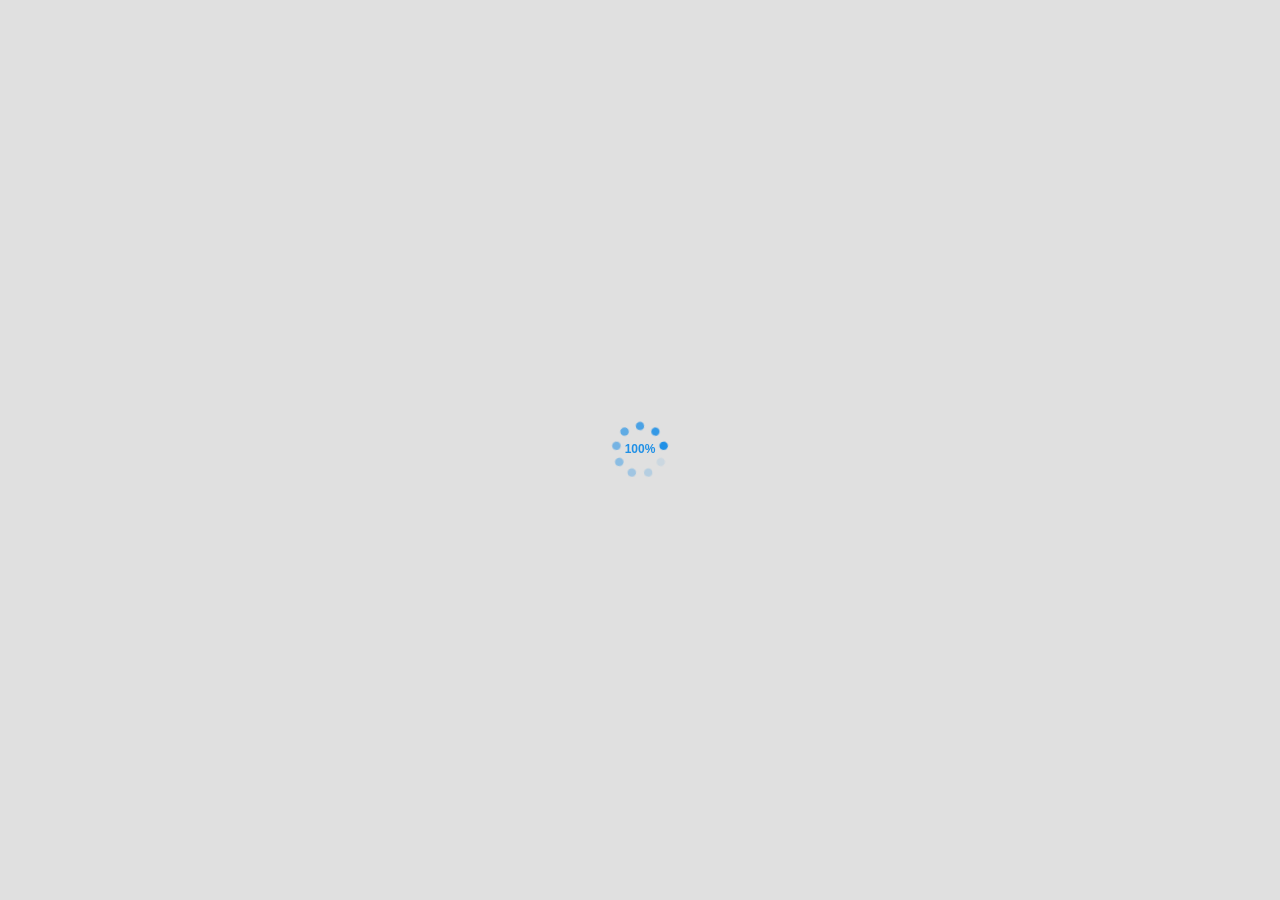
==== index.html @ 6d5743d1 "cambio por index" ====
﻿<!DOCTYPE html>
<html lang="en-US" dir="ltr">
<head>
	<title>Portafolio&nbsp; Julian2</title>
	<meta http-equiv="X-UA-Compatible" content="IE=Edge,chrome=1" />
	<meta http-equiv="Content-Type" content="text/html; charset=utf-8"/>
	<meta name="generator" content="ActivePresenter 9.0.6"/>
	<meta name="author" content="Jul" />
	<meta name="description" content=""/>
	<meta name="copyright" content=" " />
	<meta name="viewport" content="initial-scale=1.0">
	<meta name="apple-mobile-web-app-capable" content="yes">
	<style>
		html {
			height: 100%;
		}
		body {
			height: 100%;
			margin: 0;
			padding: 0;
		}
		.ap-prez-container {
			position: relative;
			height: 100%;
			overflow: hidden;
			outline: none;
		}
	</style>
	<link rel="stylesheet" type="text/css" href="player/rlplayer.css" />
	<script type="text/javascript" src="player/rlplayer.js"></script>
	<script type="text/javascript" src="player/rlplayer.lang.en-US.js"></script>
	
	
	
	
	

</head>
<body>
	<div id="lqMz5QfJ" class="ap-prez-container" lang="en-US" dir="ltr">
		<script type="text/javascript">
			AtomiAP.open("rlprez.js", "lqMz5QfJ", {
				playMode: "Tutorial",
				preloader: {zIndex: 2,diameter: 60,density: 9,range: 1000,speed: 1,color:'#2090E6',shape:'oval'}
			});
		</script>
	</div>
</body>
</html>
---- player/rlplayer.css ----
/*!
 * Copyright (c) Atomi Systems, Inc. All rights reserved.
 * Version: 9.0.6
 * Date: 2023.01.18
 */
.ap-no-select {
	-webkit-touch-callout: none; /* iOS Safari */
	-webkit-user-select: none; /* Safari */
	 -khtml-user-select: none; /* Konqueror HTML */
	   -moz-user-select: none; /* Firefox */
		-ms-user-select: none; /* Internet Explorer/Edge */
			user-select: none; /* Non-prefixed version, currently
								  supported by Chrome and Opera */
	cursor: default;
}

video::-webkit-media-controls { /* hide media controls by default */
	display:none !important;
}

.ap-floating-button {
	display: none;
}

@media only screen and (max-height: 415px) {
	.ap-auto-hide {
		display: none !important;
	}
	.ap-floating-button {
		position: absolute !important;
		width: 25px;
		height: 25px;
		background-color: rgba(233, 233, 233, 0.8);;
		border: 4px solid rgba(40, 44, 52, 0.5);
		border-radius: 50%;
		z-index: 2000;
		display: flex !important;
		align-items: center;
		justify-content: center;
	}

	.ap-floating-button > div {
		width: 17px;
		height: 17px;
		border-radius: 50%;
		background-color: rgba(255, 255, 255, 0.8);
	}
}

.ap-fullscreen {
	position: absolute;
	left: 0 !important;
	top: 0 !important;
	width: 100% !important;
	height: 100% !important;
}
.ap-prez-container *:focus {
	outline: none;
}

.ap-prez-container[data-mode='1'] {
	background-color: rgb(251, 251, 251);
}

.ap-prez-container[data-mode='2'] {
	background-color: rgb(251, 251, 251);
}

.ap-prez-container[data-mode='3'] {
	background-color: rgb(251, 251, 251);
}

.ap-prez-container[data-mode='4'] {
	background-color: rgb(251, 251, 251);
}

/* Styling scrollbar - webkit only */
.ap-prez-container ::-webkit-scrollbar {
	width: 14px; /* Should greater than or equal 14px, otherwise horizontal scrollbar will display incorrectly*/
	height: 14px;
}

.ap-prez-container ::-webkit-scrollbar-track {
    background: #f1f1f1;
}

.ap-prez-container ::-webkit-scrollbar-thumb {
	background: #888;
	border-radius: 7px;
}

.ap-prez-container ::-webkit-scrollbar-thumb:hover {
	background: #555;
}

.ap-content-area {
	position: absolute;
	background-color: rgb(224, 224, 224);
	padding: 20px;
}

.ap-prez-container[data-mode='1'] .ap-content-area{
	background-color: rgb(251, 251, 251);
	padding: 0px;
}

.ap-prez-container[data-mode='2'] .ap-content-area{
	background-color: rgb(251, 251, 251);
	padding: 0px;
}

.ap-prez-container[data-mode='3'] .ap-content-area{
	background-color: rgb(251, 251, 251);
	padding: 0px;
}

.ap-prez-container[data-mode='4'] .ap-content-area{
	background-color: rgb(251, 251, 251);
	padding: 0px;
}

.ap-side-bar {
	position: absolute;
	width: 350px;
	display: flex;
	flex-direction: column;
	background-color: rgb(32, 32, 32);
	font-size: 14px;
	font-family: Tahoma;
	border-radius: 0px;
	overflow-x: hidden;
	overflow-y: auto;
	z-index: 3;
}

.ap-side-bar[collapse='true'] {
	width: 0px !important;
	background-color: rgba(0, 0, 0, 0) !important;
}

.ap-prez-container[data-mode='1'] .ap-side-bar{
	width: 350px;
	color: rgb(0, 0, 0);
	font-family: Arial;
	font-size: 13px;
	background-color: rgb(224, 224, 224);
}

.ap-prez-container[data-mode='2'] .ap-side-bar{
	width: 350px;
	color: rgb(0, 0, 0);
	font-family: Arial;
	font-size: 13px;
	background-color: rgb(224, 224, 224);
}

.ap-prez-container[data-mode='3'] .ap-side-bar{
	width: 350px;
	color: rgb(0, 0, 0);
	font-family: Arial;
	font-size: 13px;
	background-color: rgb(224, 224, 224);
}

.ap-prez-container[data-mode='4'] .ap-side-bar{
	width: 350px;
	color: rgb(0, 0, 0);
	font-family: Arial;
	font-size: 13px;
	background-color: rgb(224, 224, 224);
}

.ap-side-bar-expand {
	position: absolute;
	display: none;
	width: 8px;
	height: 130px;
	top: 50%;
	z-index: 4;
	background-color: rgba(255, 255, 255, 0.6);
	box-shadow: 0px 0px 15px rgba(0, 0, 0, 0.3);
}

.ap-side-bar-expand[sidebar-show='false'] {
	display: none !important;
}

.ap-side-bar-expand[icon-type='right'] {
	border-radius: 0 16px 16px 0 !important;
}

.ap-side-bar-expand[icon-type='left'] {
	border-radius: 16px 0 0 16px !important;
}

.ap-side-bar-expand[data-value='true'][icon-type='left'] {
	transform: translateY(-50%) translateX(-100%);
}

.ap-side-bar-expand[data-value='true'][icon-type='right'] {
	transform: translateY(-50%);
}

.ap-side-bar-expand[data-value='false'][icon-type='right'] {
	left: 0;
	transform: translateY(-50%);
}

.ap-side-bar-expand[data-value='false'][icon-type='left'] {
	right: 0;
	transform: translateY(-50%);
}

.ap-presenter-info {
	display: flex;
	flex-direction: column;
	flex-shrink: 0;
	min-height: 1px; /*IE11*/
	margin-right: 1px;
}

.ap-presenter-info .ap-company-logo {
	display: block;
	width: 100%;
	min-height: 1px; /*IE11*/
}

.ap-presenter-info .ap-company-logo > img {
	display: block;
	margin: auto;
	max-width: 100%;
}

.ap-presenter-info .ap-presenter-image {
	display: block;
	width: 100%;
	min-height: 1px; /*IE11*/
}
.ap-presenter-info .ap-presenter-image > img {
	display: block;
	margin: auto;
	max-width: 100%;
	border-bottom: 1px solid rgb(127, 127, 127);
}
.ap-prez-container[data-mode='1'] .ap-presenter-info .ap-presenter-image > img {
	border-bottom-color: rgb(212, 212, 212);
}
.ap-prez-container[data-mode='2'] .ap-presenter-info .ap-presenter-image {
	border-bottom-color: rgb(212, 212, 212);
}
.ap-prez-container[data-mode='3'] .ap-presenter-info .ap-presenter-image {
	border-bottom-color: rgb(212, 212, 212);
}
.ap-prez-container[data-mode='4'] .ap-presenter-info .ap-presenter-image {
	border-bottom-color: rgb(212, 212, 212);
}

.ap-presenter-info .ap-presenter-video {
	display: block;
	max-width: 100%;
	min-height: 1px; /*IE11*/
	border-bottom: 1px solid rgb(127, 127, 127);
}
.ap-prez-container[data-mode='1'] .ap-presenter-info .ap-presenter-video {
	border-bottom-color: rgb(212, 212, 212);
}
.ap-prez-container[data-mode='2'] .ap-presenter-info .ap-presenter-video {
	border-bottom-color: rgb(212, 212, 212);
}
.ap-prez-container[data-mode='3'] .ap-presenter-info .ap-presenter-video {
	border-bottom-color: rgb(212, 212, 212);
}
.ap-prez-container[data-mode='4'] .ap-presenter-info .ap-presenter-video {
	border-bottom-color: rgb(212, 212, 212);
}
.ap-presenter-info .ap-presenter-video > video {
	display: block;
	margin: auto;
	max-width: 100%;
	max-height: 100%;
}

.ap-presenter-info .ap-presenter-name {
	padding: 10px 5px 5px 5px;
	text-align: center;
	font-weight: bold;
	font-size: 120%;
}

.ap-presenter-info .ap-presenter-desc {
	padding: 5px 5px 10px 5px;
	text-align: center;
	overflow: auto;
}

.ap-stage {
	width: 100%;
	height: 100%;
	position: absolute;
	text-decoration-skip-ink: none; /* Chrome only */
}

.ap-canvas {
	position: absolute;
	-webkit-overflow-scrolling: touch;
}

.ap-prez-state-btn {
	position: absolute;
	left: 50%;
	top: 50%;
	transform: translate(-50%, -50%) scale(0.1, 0.1);
	z-index: 1000;
	width: 128px;
	height: 128px;
	background-color: rgba(127, 127, 127, 0.5);
	transition: all 1.5s;
}

.ap-prez-state-btn[data-animating='false'] {
	opacity: 1;
	transform: translate(-50%, -50%) scale(0.1, 0.1);
}

.ap-prez-state-btn[data-animating='true'] {
	opacity: 0;
	transform: translate(-50%, -50%) scale(1, 1);
}

.ap-prez-state-btn svg {
	position: absolute;
	left: 50%;
	top: 50%;
	transform: translate(-50%, -50%) scale(3, 3);
}

.ap-prez-state-btn svg * {
	fill: rgb(255, 255, 255);
}

.ap-child-expand {
	position: absolute;
	top: 0px;
	left: 0px;
	width: 100%;
	height: 100%;
}
/* drop holder in sequence question */
.ap-ctrl-drop-placeholder {
	-webkit-box-shadow:inset 0px 0px 0px 2px yellow;
	-moz-box-shadow:inset 0px 0px 0px 2px yellow;
	box-shadow:inset 0px 0px 0px 2px yellow;
}

.ap-ctrl-dragsource-hilight,
.ap-ctrl-droptarget-hilight {
	outline: 2px solid yellow;
	outline-offset: 2px;
}
/*------------------------ Popup ------------------------*/
.ap-popup {
	top: 0;
	left: 0;
	z-index: 10;
	text-align: left;
	position: relative;
	border: 10px solid;
	width: 370px;
	padding: 10px;
	background-clip: padding-box;
	box-shadow: 0 4px 8px 0 rgba(0, 0, 0, 0.86), 0 6px 20px 0 rgba(0, 0, 0, 0.9);
}

.ap-prez-container[data-mode='1'] .ap-popup {
	font-family: Arial;
	font-size: 13px;
	color: rgb(0, 0, 0);
	background-color: rgb(224, 224, 224);
	border-color: rgb(179, 179, 179);
}

.ap-prez-container[data-mode='2'] .ap-popup {
	font-family: Arial;
	font-size: 13px;
	color: rgb(0, 0, 0);
	background-color: rgb(224, 224, 224);
	border-color: rgb(179, 179, 179);
}

.ap-prez-container[data-mode='3'] .ap-popup {
	font-family: Arial;
	font-size: 13px;
	color: rgb(0, 0, 0);
	background-color: rgb(224, 224, 224);
	border-color: rgb(179, 179, 179);
}

.ap-prez-container[data-mode='4'] .ap-popup {
	font-family: Arial;
	font-size: 13px;
	color: rgb(0, 0, 0);
	background-color: rgb(224, 224, 224);
	border-color: rgb(179, 179, 179);
}

.ap-popup .ap-popup-footer {
	border-top: 1px solid #DDDDDD;
	padding-top: 5px;
	margin-top: 10px;
	text-align: right;
}

.ap-popup .ap-popup-close {
	position: relative;
	display: inline-block;
	width: 20px;
	height: 20px;
	overflow: hidden;
}

.ap-popup .ap-popup-close::before {
	height: 8px;
	margin-top: -4px;
	transform: rotate(45deg);
	content: '';
	position: absolute;
	height: 3px;
	width: 100%;
	top: 50%;
	left: 0;
	margin-top: -1px;
}

.ap-prez-container[data-mode='1'] .ap-popup .ap-popup-close::before {
	background: rgb(0, 0, 0);
}

.ap-prez-container[data-mode='2'] .ap-popup .ap-popup-close::before {
	background: rgb(0, 0, 0);
}

.ap-prez-container[data-mode='3'] .ap-popup .ap-popup-close::before {
	background: rgb(0, 0, 0);
}

.ap-prez-container[data-mode='4'] .ap-popup .ap-popup-close::before {
	background: rgb(0, 0, 0);
}

.ap-popup .ap-popup-close::after {
	height: 8px;
	margin-top: -4px;
	transform: rotate(-45deg);
	content: '';
	position: absolute;
	height: 3px;
	width: 100%;
	top: 50%;
	left: 0;
	margin-top: -1px;
}

.ap-prez-container[data-mode='1'] .ap-popup .ap-popup-close::after {
	background: rgb(0, 0, 0);
}

.ap-prez-container[data-mode='2'] .ap-popup .ap-popup-close::after {
	background: rgb(0, 0, 0);
}

.ap-prez-container[data-mode='3'] .ap-popup .ap-popup-close::after {
	background: rgb(0, 0, 0);
}

.ap-prez-container[data-mode='4'] .ap-popup .ap-popup-close::after {
	background: rgb(0, 0, 0);
}

.ap-popup-overlay {
	position: absolute;
	top: 0px;
	left: 0px;
	height:100%;
	width:100%;
}

.ap-popup-hide {
	z-index:-10;
}

.ap-popup-overlayBG {
	background-color: #000;
	opacity: 0.5;
	z-index: 9;
}

.ap-popup *:focus {
	outline: #808080 dotted 1px;
}

#UnmuteHint {
	position:absolute;
	top:20px;
	left:0px;
	width:100%;
	height:auto;
	z-index:8;
	pointer-events:none;
	text-align:right;
	background-color:none;
}

#UnmuteHint > span {
	background-color:rgba(255, 255, 255, 0.8);
	padding:15px;
	font-size:16px;
	font-family:Arial;
	border: 1px solid #777777;
	margin:10px;
}

/* attached resources */
.ap-resources-container {
	flex: 1;
	display: flex;
	flex-direction: column;
	margin: 1px;
	font-size: 13px;
	font-family: Tahoma;
	background-color: rgb(32, 32, 32);
	color: rgb(255, 255, 255);
	min-height: 0; /* Edge, FF issue */
}

.ap-prez-container > .ap-resources-container {
	border: 1px solid rgb(127, 127, 127);
	box-shadow: 0px 0px 15px rgba(0, 0, 0, 0.3);
	margin: 15px;
	z-index: 5;
}

.ap-prez-container[data-mode='1'] .ap-resources-container {
	font-size: 13px;
	font-family: Arial;
	background-color: rgb(224, 224, 224);
	color: rgb(0, 0, 0);
	border-color: rgb(179, 179, 179);
}

.ap-prez-container[data-mode='2'] .ap-resources-container {
	font-size: 13px;
	font-family: Arial;
	background-color: rgb(224, 224, 224);
	color: rgb(0, 0, 0);
	border-color: rgb(179, 179, 179);
}

.ap-prez-container[data-mode='3'] .ap-resources-container {
	font-size: 13px;
	font-family: Arial;
	background-color: rgb(224, 224, 224);
	color: rgb(0, 0, 0);
	border-color: rgb(179, 179, 179);
}

.ap-prez-container[data-mode='4'] .ap-resources-container {
	font-size: 13px;
	font-family: Arial;
	background-color: rgb(224, 224, 224);
	color: rgb(0, 0, 0);
	border-color: rgb(179, 179, 179);
}

.ap-resources-container *:focus {
	outline: #808080 dotted 1px;
}

.ap-resources-pane-header {
	flex: none;
	border-bottom: 1px solid rgb(127, 127, 127);
	display: flex;
	flex-direction: row;
	padding: 10px;
}
.ap-prez-container[data-mode='1'] .ap-resources-pane-header {
	border-bottom-color: rgb(212, 212, 212);
}
.ap-prez-container[data-mode='2'] .ap-resources-pane-header {
	border-bottom-color: rgb(212, 212, 212);
}
.ap-prez-container[data-mode='3'] .ap-resources-pane-header {
	border-bottom-color: rgb(212, 212, 212);
}
.ap-prez-container[data-mode='4'] .ap-resources-pane-header {
	border-bottom-color: rgb(212, 212, 212);
}

.ap-resources-pane-content {
	overflow-y: auto;
	height: 100%;
}

.ap-resources-pane-content li {
	margin: 10px 10px 10px 0px;
}

.ap-resources-pane-content li a {
	text-decoration: none;
}

.ap-prez-container[data-mode='1'] .ap-resources-pane-content li a {
	color: rgb(0, 0, 0);
}
.ap-prez-container[data-mode='2'] .ap-resources-pane-content li a {
	color: rgb(0, 0, 0);
}
.ap-prez-container[data-mode='3'] .ap-resources-pane-content li a {
	color: rgb(0, 0, 0);
}
.ap-prez-container[data-mode='4'] .ap-resources-pane-content li a {
	color: rgb(0, 0, 0);
}

.ap-resources-pane-content li a:hover{
	text-decoration: underline;
}

/*------------------------ Table of contents ------------------------*/

.ap-toc-container {
	flex: 1;
	display: flex;
	flex-direction: column;
	margin-right: 1px;
	font-size: 13px;
	font-family: Tahoma;
	background-color: rgb(32, 32, 32);
	color: rgb(255, 255, 255);
	min-height: 0; /* Edge, FF issue */
}

.ap-toc-content-wrapper {
	flex: 1;
	min-height: 200px;
}

.ap-prez-container > .ap-toc-container {
	border: 1px solid rgb(224, 224, 224);
	box-shadow: 0px 0px 15px rgba(0, 0, 0, 0.3);
	margin: 15px;
	z-index: 5;
}

.ap-prez-container[data-mode='1'] .ap-toc-container {
	font-size: 13px;
	font-family: Arial;
	background-color: rgb(230, 230, 230);
	color: rgb(0, 0, 0);
	border-color: rgb(179, 179, 179);
}

.ap-prez-container[data-mode='2'] .ap-toc-container {
	font-size: 13px;
	font-family: Arial;
	background-color: rgb(230, 230, 230);
	color: rgb(0, 0, 0);
	border-color: rgb(179, 179, 179);
}

.ap-prez-container[data-mode='3'] .ap-toc-container {
	font-size: 13px;
	font-family: Arial;
	background-color: rgb(230, 230, 230);
	color: rgb(0, 0, 0);
	border-color: rgb(179, 179, 179);
}

.ap-prez-container[data-mode='4'] .ap-toc-container {
	font-size: 13px;
	font-family: Arial;
	background-color: rgb(230, 230, 230);
	color: rgb(0, 0, 0);
	border-color: rgb(179, 179, 179);
}

.ap-toc-container *:focus {
	outline: #808080 dotted 1px;
}

.ap-toc-header {
	flex: none;
	border-bottom: 1px solid rgb(127, 127, 127);
	display: flex;
	flex-direction: row;
	padding: 10px;
}
.ap-prez-container[data-mode='1'] .ap-toc-header {
	border-bottom-color: rgb(212, 212, 212);
	background-color: rgb(230, 230, 230);
}
.ap-prez-container[data-mode='2'] .ap-toc-header {
	border-bottom-color: rgb(212, 212, 212);
	background-color: rgb(230, 230, 230);
}
.ap-prez-container[data-mode='3'] .ap-toc-header {
	border-bottom-color: rgb(212, 212, 212);
	background-color: rgb(230, 230, 230);
}
.ap-prez-container[data-mode='4'] .ap-toc-header {
	border-bottom-color: rgb(212, 212, 212);
	background-color: rgb(230, 230, 230);
}

.ap-toc-header > .ap-toc-header-text {
	display: inline-block;
	flex: 1;
	font-weight: bold;
	font-size: 120%;
	margin-top: auto;
	margin-bottom: auto;
}

.ap-toc-header > .ap-button {
	display: inline-block;
	margin-top: auto;
	margin-bottom: auto;
	width: 36px;
	height: 28px;
	border: none;
	border-radius: 0px;
}

.ap-toc {
	width: 100%;
	border-spacing: 0px;
}

.ap-toc td {
	padding: 5px;
	border-bottom: 1px solid rgb(127, 127, 127);
}

/* table of contents entries */
.ap-toc-entry {
	height: 40px;
}
.ap-prez-container[data-mode='1'] .ap-toc-entry td {
	border-bottom-color: rgb(212, 212, 212);
}
.ap-prez-container[data-mode='2'] .ap-toc-entry td {
	border-bottom-color: rgb(212, 212, 212);
}
.ap-prez-container[data-mode='3'] .ap-toc-entry td {
	border-bottom-color: rgb(212, 212, 212);
}
.ap-prez-container[data-mode='4'] .ap-toc-entry td {
	border-bottom-color: rgb(212, 212, 212);
}

.ap-prez-container[data-mode='1'] .ap-toc-entry[data-status="incomplete"] {
	background-color: rgb(224, 224, 224);
}

.ap-prez-container[data-mode='2'] .ap-toc-entry[data-status="incomplete"] {
	background-color: rgb(224, 224, 224);
}

.ap-prez-container[data-mode='3'] .ap-toc-entry[data-status="incomplete"] {
	background-color: rgb(224, 224, 224);
}

.ap-prez-container[data-mode='4'] .ap-toc-entry[data-status="incomplete"] {
	background-color: rgb(224, 224, 224);
}

.ap-prez-container[data-mode='1'] .ap-toc-entry:hover[data-status="incomplete"] {
	background-color: rgb(212, 212, 212);
}

.ap-prez-container[data-mode='2'] .ap-toc-entry:hover[data-status="incomplete"] {
	background-color: rgb(212, 212, 212);
}

.ap-prez-container[data-mode='3'] .ap-toc-entry:hover[data-status="incomplete"] {
	background-color: rgb(212, 212, 212);
}

.ap-prez-container[data-mode='4'] .ap-toc-entry:hover[data-status="incomplete"] {
	background-color: rgb(212, 212, 212);
}

.ap-prez-container[data-mode='1'] .ap-toc-entry[data-status="current"] {
	background-color: rgb(127, 191, 255);
}

.ap-prez-container[data-mode='2'] .ap-toc-entry[data-status="current"] {
	background-color: rgb(127, 191, 255);
}

.ap-prez-container[data-mode='3'] .ap-toc-entry[data-status="current"] {
	background-color: rgb(127, 191, 255);
}

.ap-prez-container[data-mode='4'] .ap-toc-entry[data-status="current"] {
	background-color: rgb(127, 191, 255);
}

.ap-prez-container[data-mode='1'] .ap-toc-entry:hover[data-status="current"] {
	background-color: rgb(153, 204, 255);
}

.ap-prez-container[data-mode='2'] .ap-toc-entry:hover[data-status="current"] {
	background-color: rgb(153, 204, 255);
}

.ap-prez-container[data-mode='3'] .ap-toc-entry:hover[data-status="current"] {
	background-color: rgb(153, 204, 255);
}

.ap-prez-container[data-mode='4'] .ap-toc-entry:hover[data-status="current"] {
	background-color: rgb(153, 204, 255);
}

.ap-prez-container[data-mode='1'] .ap-toc-entry[data-status="completed"] {
	background-color: rgb(190, 190, 190);
}

.ap-prez-container[data-mode='2'] .ap-toc-entry[data-status="completed"] {
	background-color: rgb(190, 190, 190);
}

.ap-prez-container[data-mode='3'] .ap-toc-entry[data-status="completed"] {
	background-color: rgb(190, 190, 190);
}

.ap-prez-container[data-mode='4'] .ap-toc-entry[data-status="completed"] {
	background-color: rgb(190, 190, 190);
}

.ap-prez-container[data-mode='1'] .ap-toc-entry:hover[data-status="completed"] {
	background-color: rgb(179, 179, 179);
}

.ap-prez-container[data-mode='2'] .ap-toc-entry:hover[data-status="completed"] {
	background-color: rgb(179, 179, 179);
}

.ap-prez-container[data-mode='3'] .ap-toc-entry:hover[data-status="completed"] {
	background-color: rgb(179, 179, 179);
}

.ap-prez-container[data-mode='4'] .ap-toc-entry:hover[data-status="completed"] {
	background-color: rgb(179, 179, 179);
}

.ap-toc-entry-content {
	width: 100%;
	display: table;
	padding-left: 5px;
}

.ap-toc-entry-icon {
	width: 16px;
	height: 16px;
	display: table-cell;
	vertical-align: middle;
	cursor: pointer;
}

.ap-toc-entry .ap-toc-entry-icon svg {
	display: none;
}

.ap-toc-entry[aria-expanded="false"] .ap-toc-entry-icon svg:nth-child(1) {
	display: block;
}

.ap-toc-entry[aria-expanded="true"] .ap-toc-entry-icon svg:nth-child(2) {
	display: block;
}

.ap-toc-entry-thumbnail {
	margin-right: 5px;
	display: table-cell;
	vertical-align: middle;
	width: 128px;
	height: auto;
}

.ap-toc-entry-content-text {
	width: 100%;
	display: table-cell;
	padding-left: 5px;
	vertical-align: middle;
}

.ap-toc-entry-numbering {
	padding-right: 5px;
	display: table-cell;
}

.ap-toc-entry-content-slide-name {
	padding-left: 3px;
	display: table-cell;
	width: 100%;
}

.ap-toc-entry-status-icon {
	width: 16px;
	height: 16px;
	display: table-cell;
	vertical-align: middle;
}

.ap-toc-entry .ap-toc-entry-status-icon svg {
	display: none;
}

.ap-toc-entry[data-status="current"] .ap-toc-entry-status-icon svg:nth-child(1) {
	display: block;
}

.ap-toc-entry[data-status="completed"] .ap-toc-entry-status-icon svg:nth-child(2) {
	display: block;
}

.ap-prez-container[data-mode='1'] .ap-toc-entry .ap-toc-entry-icon svg *,
.ap-prez-container[data-mode='1'] .ap-toc-entry .ap-toc-entry-status-icon svg * {
	fill: rgb(0, 0, 0) !important;
}

.ap-prez-container[data-mode='2'] .ap-toc-entry .ap-toc-entry-icon svg *,
.ap-prez-container[data-mode='2'] .ap-toc-entry .ap-toc-entry-status-icon svg * {
	fill: rgb(0, 0, 0) !important;
}

.ap-prez-container[data-mode='3'] .ap-toc-entry .ap-toc-entry-icon svg *,
.ap-prez-container[data-mode='3'] .ap-toc-entry .ap-toc-entry-status-icon svg * {
	fill: rgb(0, 0, 0) !important;
}

.ap-prez-container[data-mode='4'] .ap-toc-entry .ap-toc-entry-icon svg *,
.ap-prez-container[data-mode='4'] .ap-toc-entry .ap-toc-entry-status-icon svg * {
	fill: rgb(0, 0, 0) !important;
}

.ap-toc-entry-duration {
	text-align: center;
	vertical-align: middle;
	display: table-cell;
}

/* Button and label */
.ap-button {
	position: relative;
	display: flex;
	margin: auto 1px auto 1px;
	border-style: solid;
	border-width: 1px;
	background-color: none;
	border-color: rgb(127, 127, 127);
	border-radius: 50%;
	height: 36px; /*IE11*/
	align-items: center;
}

.ap-button:focus {
	outline: #808080 dotted 1px;
}

.ap-button[data-has-label='true'] {
	border-radius: 5px;
}

.ap-button-icon {
	min-width: 36px;  /*IE11*/
	width: 36px;
	height: 36px;
	pointer-events: none;
}

.ap-button .ap-button-icon {
	display: inline-block;
	position: relative;
	margin: auto;
}

.ap-button[data-has-icon='false'] .ap-button-icon {
	display: none;
}

.ap-button .ap-button-label {
	display: none;
}

.ap-button[data-has-label='true'] .ap-button-label {
	display: inline-block;
	position: relative;
	margin: auto;
	padding: 0px 10px 0px 0px;
	vertical-align: center; /*IE11*/
	pointer-events: none;
	text-transform: uppercase;
	white-space: nowrap;
}

.ap-prez-container[data-mode='1'] .ap-button {
	background-color: rgb(233, 233, 233);
	border-color: rgb(179, 179, 179);
}

.ap-prez-container[data-mode='2'] .ap-button {
	background-color: rgb(233, 233, 233);
	border-color: rgb(179, 179, 179);
}

.ap-prez-container[data-mode='3'] .ap-button {
	background-color: rgb(233, 233, 233);
	border-color: rgb(179, 179, 179);
}

.ap-prez-container[data-mode='4'] .ap-button {
	background-color: rgb(233, 233, 233);
	border-color: rgb(179, 179, 179);
}

.ap-prez-container[data-mode='1'] .ap-button:hover {
	background-color: rgb(236, 236, 236);
}

.ap-prez-container[data-mode='2'] .ap-button:hover {
	background-color: rgb(236, 236, 236);
}

.ap-prez-container[data-mode='3'] .ap-button:hover {
	background-color: rgb(236, 236, 236);
}

.ap-prez-container[data-mode='4'] .ap-button:hover {
	background-color: rgb(236, 236, 236);
}

.ap-prez-container[data-mode='1'] .ap-button:active {
	background-color: rgb(227, 227, 227);
}

.ap-prez-container[data-mode='2'] .ap-button:active {
	background-color: rgb(227, 227, 227);
}

.ap-prez-container[data-mode='3'] .ap-button:active {
	background-color: rgb(227, 227, 227);
}

.ap-prez-container[data-mode='4'] .ap-button:active {
	background-color: rgb(227, 227, 227);
}

.ap-button svg {
	position: absolute;
	display: block;
	width: 36px;
	height: 28px;
	top: 50%;
	left: 50%;
	transform: translate(-50%, -50%);
	pointer-events: none;
}

.ap-prez-container[data-mode='1'] .ap-button svg * {
	fill: rgb(0, 0, 0) !important;
}

.ap-prez-container[data-mode='2'] .ap-button svg * {
	fill: rgb(0, 0, 0) !important;
}

.ap-prez-container[data-mode='3'] .ap-button svg * {
	fill: rgb(0, 0, 0) !important;
}

.ap-prez-container[data-mode='4'] .ap-button svg * {
	fill: rgb(0, 0, 0) !important;
}

.ap-prez-container[data-mode='1'] .ap-button:hover svg * {
	fill: rgb(25, 25, 25) !important;
}

.ap-prez-container[data-mode='2'] .ap-button:hover svg * {
	fill: rgb(25, 25, 25) !important;
}

.ap-prez-container[data-mode='3'] .ap-button:hover svg * {
	fill: rgb(25, 25, 25) !important;
}

.ap-prez-container[data-mode='4'] .ap-button:hover svg * {
	fill: rgb(25, 25, 25) !important;
}

.ap-prez-container[data-mode='1'] .ap-button:active svg * {
	fill: rgb(0, 0, 0) !important;
}

.ap-prez-container[data-mode='2'] .ap-button:active svg * {
	fill: rgb(0, 0, 0) !important;
}

.ap-prez-container[data-mode='3'] .ap-button:active svg * {
	fill: rgb(0, 0, 0) !important;
}

.ap-prez-container[data-mode='4'] .ap-button:active svg * {
	fill: rgb(0, 0, 0) !important;
}

.ap-prez-container[data-mode='1'] .ap-button .ap-button-label {
	color: rgb(0, 0, 0) !important;
}

.ap-prez-container[data-mode='2'] .ap-button .ap-button-label {
	color: rgb(0, 0, 0) !important;
}

.ap-prez-container[data-mode='3'] .ap-button .ap-button-label {
	color: rgb(0, 0, 0) !important;
}

.ap-prez-container[data-mode='4'] .ap-button .ap-button-label {
	color: rgb(0, 0, 0) !important;
}

.ap-prez-container[data-mode='1'] .ap-button:hover .ap-button-label {
	color: rgb(25, 25, 25) !important;
}

.ap-prez-container[data-mode='2'] .ap-button:hover .ap-button-label {
	color: rgb(25, 25, 25) !important;
}

.ap-prez-container[data-mode='3'] .ap-button:hover .ap-button-label {
	color: rgb(25, 25, 25) !important;
}

.ap-prez-container[data-mode='4'] .ap-button:hover .ap-button-label {
	color: rgb(25, 25, 25) !important;
}

.ap-prez-container[data-mode='1'] .ap-button:active .ap-button-label {
	color: rgb(0, 0, 0) !important;
}

.ap-prez-container[data-mode='2'] .ap-button:active .ap-button-label {
	color: rgb(0, 0, 0) !important;
}

.ap-prez-container[data-mode='3'] .ap-button:active .ap-button-label {
	color: rgb(0, 0, 0) !important;
}

.ap-prez-container[data-mode='4'] .ap-button:active .ap-button-label {
	color: rgb(0, 0, 0) !important;
}

/* Tool-specific css */
.ap-button.ap-tool-play[data-value="false"] svg:nth-child(1){
	display: none;
}

.ap-button.ap-tool-play[data-value="true"] svg:nth-child(2){
	display: none;
}

.ap-button.ap-tool-speed svg {
	display: none;
}

.ap-button.ap-tool-speed[data-value-range="0.5"] svg:nth-child(1){
	display: block;
}

.ap-button.ap-tool-speed[data-value-range="1"] svg:nth-child(2){
	display: block;
}

.ap-button.ap-tool-speed[data-value-range="1.5"] svg:nth-child(3){
	display: block;
}

.ap-button.ap-tool-speed[data-value-range="2"] svg:nth-child(4){
	display: block;
}

.ap-button.ap-tool-sound[data-value="true"] svg:nth-child(1){
	display: none;
}

.ap-button.ap-tool-sound[data-value="false"] svg:nth-child(2){
	display: none;
}

.ap-button.ap-tool-toc[data-value="true"] svg:nth-child(1){
	display: none;
}

.ap-button.ap-tool-toc[data-value="false"] svg:nth-child(2){
	display: none;
}

.ap-button.ap-tool-sidebar[data-value="true"] svg:nth-child(1){
	display: none;
}

.ap-button.ap-tool-sidebar[data-value="false"] svg:nth-child(2){
	display: none;
}

.ap-button.ap-tool-cc[data-value="true"] svg:nth-child(1){
	display: none;
}

.ap-button.ap-tool-cc[data-value="false"] svg:nth-child(2){
	display: none;
}

.ap-button.ap-tool-displaymode svg {
	display: none;
}

.ap-button.ap-tool-displaymode[data-value="0"] svg:nth-child(1){
	display: block;
}

.ap-button.ap-tool-displaymode[data-value="1"] svg:nth-child(2){
	display: block;
}

.ap-button.ap-tool-displaymode[data-value="2"] svg:nth-child(3){
	display: block;
}
/* Label */

.ap-label {
	position: relative;
	display: inline-block;
	min-width: 36px;
	background-color: none;
	margin: auto 1px auto 1px;
	text-align: center;
	padding: 0px 10px 0px 10px;
}

/* Slider */
.ap-slider {
	position: relative;
	display: inline-block;
	overflow: visible;
	min-width: 60px;
	height: 36px;
	background-color: none;
	margin: auto 12px auto 12px;
	flex-shrink: 1;
	-ms-flex-negative: 2;
}

.ap-slider:focus {
	outline: #808080 dotted 1px;
}

.ap-slider-thumb {
	position: absolute;
	display: block;
	top: 50%;
	left: 0px;
	transform: translate(0, -50%);
	cursor: pointer;
	height: 16px;
	width: 16px;
	background-color: rgb(255, 255, 255);
	border: none;
	border-radius: 50%;
}

.ap-prez-container[data-mode='1'] .ap-slider-thumb {
	background-color: rgb(0, 0, 0);
}

.ap-prez-container[data-mode='2'] .ap-slider-thumb {
	background-color: rgb(0, 0, 0);
}

.ap-prez-container[data-mode='3'] .ap-slider-thumb {
	background-color: rgb(0, 0, 0);
}

.ap-prez-container[data-mode='4'] .ap-slider-thumb {
	background-color: rgb(0, 0, 0);
}

.ap-prez-container[data-mode='1'] .ap-slider-thumb:hover {
	background-color: rgb(0, 0, 0);
}

.ap-prez-container[data-mode='2'] .ap-slider-thumb:hover {
	background-color: rgb(0, 0, 0);
}

.ap-prez-container[data-mode='3'] .ap-slider-thumb:hover {
	background-color: rgb(0, 0, 0);
}

.ap-prez-container[data-mode='4'] .ap-slider-thumb:hover {
	background-color: rgb(0, 0, 0);
}

.ap-slider-track {
	position: absolute;
	display: block;
	width: 100%;
	left: 0px;
	top: 50%;
	height: 4px;
	transform: translate(0, -50%);
	background-color: rgb(255, 255, 255);
	border-radius: 2px;
}

.ap-prez-container[data-mode='1'] .ap-slider-track {
	background-color: rgb(0, 0, 0);
}

.ap-prez-container[data-mode='2'] .ap-slider-track {
	background-color: rgb(0, 0, 0);
}

.ap-prez-container[data-mode='3'] .ap-slider-track {
	background-color: rgb(0, 0, 0);
}

.ap-prez-container[data-mode='4'] .ap-slider-track {
	background-color: rgb(0, 0, 0);
}

.ap-slider-track-lower {
	display: block;
	height: 100%;
	top: 0px;
	left: 0px;
	width: 0%;
	background-color: rgb(255, 0, 0);
	border-radius: 2px;
}

.ap-prez-container[data-mode='1'] .ap-slider-track-lower {
	background-color: rgb(0, 128, 255);
}

.ap-prez-container[data-mode='2'] .ap-slider-track-lower {
	background-color: rgb(0, 128, 255);
}

.ap-prez-container[data-mode='3'] .ap-slider-track-lower {
	background-color: rgb(0, 128, 255);
}

.ap-prez-container[data-mode='4'] .ap-slider-track-lower {
	background-color: rgb(0, 128, 255);
}

.ap-slider-marker {
	position: absolute;
	display: block;
	height: 100%;
	top: 0px;
	left: 0px;
	width: 3px;
	background-color: rgb(255, 255, 0);
}

.ap-prez-container[data-mode='1'] .ap-slider-marker {
	background-color: rgb(255, 192, 0);
}

.ap-prez-container[data-mode='2'] .ap-slider-marker {
	background-color: rgb(255, 192, 0);
}

.ap-prez-container[data-mode='3'] .ap-slider-marker {
	background-color: rgb(255, 192, 0);
}

.ap-prez-container[data-mode='4'] .ap-slider-marker {
	background-color: rgb(255, 192, 0);
}

.ap-slider-tooltip {
	display:none;
	position:absolute;
	width: auto;
	height: auto;
	text-align: center;
	padding: 10px;
	border-radius: 5px;
	border: 1px solid rgb(127, 127, 127);
	box-shadow: 0px 0px 15px rgba(0, 0, 0, 0.3);
}

.ap-slider-tooltip img {
	padding: 10px;
	width: 128px;
	height: 72px;
}
/* Toolbars */

.ap-toolbar {
	font-size: 13px;
	font-family: Tahoma;
	color: rgb(255, 255, 255);
	background-color: rgb(32, 32, 32);
	z-index: 3;
	/* IE 11 */
	min-height: 1px;
	align-items: center;
}

.ap-prez-container[data-mode='1'] .ap-toolbar,
.ap-prez-container[data-mode='1'] .ap-slider-tooltip {
	font-size: 13px;
	font-family: Arial;
	color: rgb(0, 0, 0);
	background-color: rgb(224, 224, 224);
	border-color: rgb(179, 179, 179);
}

.ap-prez-container[data-mode='2'] .ap-toolbar,
.ap-prez-container[data-mode='2'] .ap-slider-tooltip {
	font-size: 13px;
	font-family: Arial;
	color: rgb(0, 0, 0);
	background-color: rgb(224, 224, 224);
	border-color: rgb(179, 179, 179);
}

.ap-prez-container[data-mode='3'] .ap-toolbar,
.ap-prez-container[data-mode='3'] .ap-slider-tooltip {
	font-size: 13px;
	font-family: Arial;
	color: rgb(0, 0, 0);
	background-color: rgb(224, 224, 224);
	border-color: rgb(179, 179, 179);
}

.ap-prez-container[data-mode='4'] .ap-toolbar,
.ap-prez-container[data-mode='4'] .ap-slider-tooltip {
	font-size: 13px;
	font-family: Arial;
	color: rgb(0, 0, 0);
	background-color: rgb(224, 224, 224);
	border-color: rgb(179, 179, 179);
}

.ap-toolbar-top {
	position: absolute;
	display: flex;
	justify-content: space-between;
	z-index: 3;
	padding: 10px;
	min-height: 36px; /* No resource button */
	box-shadow: inset 0px -1px 0px 0px rgba(0, 0, 0, 0.05);
}

.ap-toolbar-top > .ap-tool-projectname {
	font-size: 150%;
	margin-left: 15px;
}

.ap-toolbar-bottom {
	position: absolute;
	display: flex;
	justify-content: space-between;
	z-index: 3;
	padding: 10px;
	box-shadow: inset 0px 1px 0px 0px rgba(0, 0, 0, 0.05);
}

/* menu and menu items */
.ap-menu {
	font-family: Tahoma;
	font-size: 13px;
	color: rgb(255, 255, 255);
	background-color: rgb(32, 32, 32);
	border: 1px solid rgb(127, 127, 127);
	border-radius: 3px;
	padding: 2px;
	display: table;
	z-index: 5;
	position: absolute;
	width: max-content;
	box-shadow: 0px 0px 15px rgba(0, 0, 0, 0.3);
}

.ap-prez-container[data-mode='1'] .ap-menu {
	font-family: Arial;
	font-size: 13px;
	color: rgb(0, 0, 0);
	background-color: rgb(224, 224, 224);
	border-color: rgb(179, 179, 179);
}

.ap-prez-container[data-mode='2'] .ap-menu {
	font-family: Arial;
	font-size: 13px;
	color: rgb(0, 0, 0);
	background-color: rgb(224, 224, 224);
	border-color: rgb(179, 179, 179);
}

.ap-prez-container[data-mode='3'] .ap-menu {
	font-family: Arial;
	font-size: 13px;
	color: rgb(0, 0, 0);
	background-color: rgb(224, 224, 224);
	border-color: rgb(179, 179, 179);
}

.ap-prez-container[data-mode='4'] .ap-menu {
	font-family: Arial;
	font-size: 13px;
	color: rgb(0, 0, 0);
	background-color: rgb(224, 224, 224);
	border-color: rgb(179, 179, 179);
}

.ap-menu-item {
	display: table-row;
	cursor: pointer;
	line-height: 2.5;
	white-space: nowrap;
	height: 36px;
	background-color: none;
}

.ap-menu-item:focus {
	outline: #808080 dotted 1px;
}

.ap-prez-container[data-mode='1'] .ap-menu-item:hover {
	background-color:rgb(227, 227, 227);
}

.ap-prez-container[data-mode='2'] .ap-menu-item:hover {
	background-color:rgb(227, 227, 227);
}

.ap-prez-container[data-mode='3'] .ap-menu-item:hover {
	background-color:rgb(227, 227, 227);
}

.ap-prez-container[data-mode='4'] .ap-menu-item:hover {
	background-color:rgb(227, 227, 227);
}

.ap-menu-item-icon {
	display: table-cell;
	vertical-align: middle;
	width: 16px;
	height: 16px;
	padding: 5px;
}

.ap-menu-item-icon svg {
	display: none;
}

.ap-prez-container[data-mode='1'] .ap-menu-item-icon svg * {
	fill: rgb(0, 0, 0);
}

.ap-prez-container[data-mode='2'] .ap-menu-item-icon svg * {
	fill: rgb(0, 0, 0);
}

.ap-prez-container[data-mode='3'] .ap-menu-item-icon svg * {
	fill: rgb(0, 0, 0);
}

.ap-prez-container[data-mode='4'] .ap-menu-item-icon svg * {
	fill: rgb(0, 0, 0);
}

.ap-menu-item-label {
	display: table-cell;
	vertical-align: middle;
	padding: 0 5px;
	min-width: 20px;
}

.ap-menu-item[role="menuitemradio"][aria-checked="true"] .ap-menu-item-icon svg {
	display: block;
}

.ap-menu-item[role="menuitemcheckbox"] .ap-menu-item-toggle-container {
	display: table-cell;
	vertical-align: middle;
	margin: 10px;
}

.ap-menu-item[role="menuitemcheckbox"] .ap-menu-item-toggle {
	display: block;
	position: relative;
	width: 36px;
	height: 14px;
	margin: auto;
}

.ap-menu-item[role="menuitemcheckbox"] .ap-menu-item-toggle-bar {
	display: block;
	position: absolute;
	top: 0px;
	left: 0px;
	width: 100%;
	height: 100%;
	border-radius: 8px;
	transition: all .08s cubic-bezier(0.4,0.0,1,1);
}

.ap-menu-item[role="menuitemcheckbox"] .ap-menu-item-toggle-button {
	display: block;
	position: absolute;
	top: 50%;
	transform: translate(0, -50%);
	width: 20px;
	height: 20px;
	border-radius: 50%;
	box-shadow: 0 1px 5px 0 rgba(0,0,0,0.6);
	transition: all .08s cubic-bezier(0.4,0.0,1,1);
}

.ap-menu-item[role="menuitemcheckbox"][aria-checked="false"] .ap-menu-item-toggle-bar {
	background-color: rgb(188, 188, 188);
}

.ap-menu-item[role="menuitemcheckbox"][aria-checked="true"] .ap-menu-item-toggle-bar {
	background-color: rgb(255, 0, 0);
}

.ap-menu-item[role="menuitemcheckbox"][aria-checked="false"] .ap-menu-item-toggle-button {
	left: 0px;
	background-color: rgb(96, 96, 96);
}

.ap-menu-item[role="menuitemcheckbox"][aria-checked="true"] .ap-menu-item-toggle-button {
	right: 0px;
	background-color: rgb(255, 255, 255);
}

/* Same as Slider track's colors */
.ap-prez-container[data-mode='1'] .ap-menu-item[role="menuitemcheckbox"][aria-checked="false"] .ap-menu-item-toggle-bar {
	background-color: rgb(0, 0, 0);
}

.ap-prez-container[data-mode='2'] .ap-menu-item[role="menuitemcheckbox"][aria-checked="false"] .ap-menu-item-toggle-bar {
	background-color: rgb(0, 0, 0);
}

.ap-prez-container[data-mode='3'] .ap-menu-item[role="menuitemcheckbox"][aria-checked="false"] .ap-menu-item-toggle-bar {
	background-color: rgb(0, 0, 0);
}

.ap-prez-container[data-mode='4'] .ap-menu-item[role="menuitemcheckbox"][aria-checked="false"] .ap-menu-item-toggle-bar {
	background-color: rgb(0, 0, 0);
}

.ap-prez-container[data-mode='1'] .ap-menu-item[role="menuitemcheckbox"][aria-checked="true"] .ap-menu-item-toggle-bar {
	background-color: rgb(0, 128, 255);
}

.ap-prez-container[data-mode='2'] .ap-menu-item[role="menuitemcheckbox"][aria-checked="true"] .ap-menu-item-toggle-bar {
	background-color: rgb(0, 128, 255);
}

.ap-prez-container[data-mode='3'] .ap-menu-item[role="menuitemcheckbox"][aria-checked="true"] .ap-menu-item-toggle-bar {
	background-color: rgb(0, 128, 255);
}

.ap-prez-container[data-mode='4'] .ap-menu-item[role="menuitemcheckbox"][aria-checked="false"] .ap-menu-item-toggle-bar {
	background-color: rgb(0, 128, 255);
}

.ap-prez-container[data-mode='1'] .ap-menu-item[role="menuitemcheckbox"] .ap-menu-item-toggle-button {
	background-color: rgb(0, 0, 0);
}

.ap-prez-container[data-mode='1'] .ap-menu-item[role="menuitemcheckbox"] .ap-menu-item-toggle-button:hover {
	background-color: rgb(0, 0, 0);
}

.ap-prez-container[data-mode='2'] .ap-menu-item[role="menuitemcheckbox"] .ap-menu-item-toggle-button {
	background-color: rgb(0, 0, 0);
}

.ap-prez-container[data-mode='2'] .ap-menu-item[role="menuitemcheckbox"] .ap-menu-item-toggle-button:hover {
	background-color: rgb(0, 0, 0);
}

.ap-prez-container[data-mode='3'] .ap-menu-item[role="menuitemcheckbox"] .ap-menu-item-toggle-button {
	background-color: rgb(0, 0, 0);
}

.ap-prez-container[data-mode='3'] .ap-menu-item[role="menuitemcheckbox"] .ap-menu-item-toggle-button:hover {
	background-color: rgb(0, 0, 0);
}

.ap-prez-container[data-mode='4'] .ap-menu-item[role="menuitemcheckbox"] .ap-menu-item-toggle-button {
	background-color: rgb(0, 0, 0);
}

.ap-prez-container[data-mode='4'] .ap-menu-item[role="menuitemcheckbox"] .ap-menu-item-toggle-button:hover {
	background-color: rgb(0, 0, 0);
}

.ap-menu-item[aria-haspopup="true"] .ap-menu-item-icon svg {
	display: block;
}

.ap-menu-item.ap-tool-menu-back {
	border-bottom: 1px solid rgb(127, 127, 127);
}

.ap-menu-item.ap-tool-menu-back .ap-menu-item-icon svg {
	display: block;
}

/* Media control */
.ap-media-toolbar[media-type='video'] {
	position: absolute;
	width: 100%;
	height: 100%;
	text-shadow: 0 0 2px rgba(0,0,0,0.1);
	transform: translateZ(0); /* fix bug: toolbar is under video on Chrome */
}

.ap-media-toolbar[media-type='audio'] {
	position: absolute;
	display: flex;
	flex-direction: row;
	width: 100%;
	bottom: 0;
	border-radius: 5px;
}

.ap-prez-container[data-mode='1'] .ap-media-toolbar[media-type='audio'] {
	background-color: rgb(233, 233, 233);
}

.ap-prez-container[data-mode='2'] .ap-media-toolbar[media-type='audio'] {
	background-color: rgb(233, 233, 233);
}

.ap-prez-container[data-mode='3'] .ap-media-toolbar[media-type='audio'] {
	background-color: rgb(233, 233, 233);
}

.ap-prez-container[data-mode='4'] .ap-media-toolbar[media-type='audio'] {
	background-color: rgb(233, 233, 233);
}

.ap-media-toolbar-bottom {
	position: absolute;
	width: 100%;
	height: 50px;
	bottom: 0;
	background-image: linear-gradient(rgba(66, 66, 66, 0), rgba(66, 66, 66, 0.8));
}

.ap-prez-container[data-mode='1'] .ap-media-toolbar svg *{
	fill: rgb(0, 0, 0);
}

.ap-prez-container[data-mode='2'] .ap-media-toolbar svg *{
	fill: rgb(0, 0, 0);
}

.ap-prez-container[data-mode='3'] .ap-media-toolbar svg *{
	fill: rgb(0, 0, 0);
}

.ap-prez-container[data-mode='4'] .ap-media-toolbar svg *{
	fill: rgb(0, 0, 0);
}

.ap-media-toolbar[media-type='video'] .ap-media-toolbar-bottom svg {
	stroke: #000;
	stroke-opacity: .15;
	stroke-width: 1px;
}

.ap-media-toolbar[media-type='video'] .ap-media-play {
	position: absolute;
	left: 0;
	right: 0;
	top: 0;
	bottom: 0;
	margin: auto;
	width: 80px;
	height: 80px;
	opacity: 0.8;
	border-radius: 50%;
}

.ap-media-toolbar[media-type='audio'] .ap-media-play {
	position: relative;
	margin: auto;
	height: 30px;
}

.ap-prez-container[data-mode='1'] .ap-media-toolbar[media-type='video'] .ap-media-play {
	background-color: rgb(233, 233, 233);
}

.ap-prez-container[data-mode='2'] .ap-media-toolbar[media-type='video'] .ap-media-play {
	background-color: rgb(233, 233, 233);
}

.ap-prez-container[data-mode='3'] .ap-media-toolbar[media-type='video'] .ap-media-play {
	background-color: rgb(233, 233, 233);
}

.ap-prez-container[data-mode='4'] .ap-media-toolbar[media-type='video'] .ap-media-play {
	background-color: rgb(233, 233, 233);
}

.ap-prez-container[data-mode='1'] .ap-media-toolbar[media-type='video'] .ap-media-play:hover {
	background-color: rgb(236, 236, 236);
}

.ap-prez-container[data-mode='2'] .ap-media-toolbar[media-type='video'] .ap-media-play:hover {
	background-color: rgb(236, 236, 236);
}

.ap-prez-container[data-mode='3'] .ap-media-toolbar[media-type='video'] .ap-media-play:hover {
	background-color: rgb(236, 236, 236);
}

.ap-prez-container[data-mode='4'] .ap-media-toolbar[media-type='video'] .ap-media-play:hover {
	background-color: rgb(236, 236, 236);
}

.ap-media-toolbar[media-type='video'] .ap-media-play-icon {
	position: absolute;
	left: 22px;
	top: 26px;
}

.ap-media-play[data-value="false"] svg:nth-child(1) {
	display: none;
}

.ap-media-play[data-value="true"] svg:nth-child(2) {
	display: none;
}

.ap-media-tool-container {
	position: absolute;
	height: 30px;
	width: 100%;
}

.ap-media-tool-left {
	position: absolute;
	left: 0;
	width: 50%;
	height: 100%;
	padding-left: 15px;
}

.ap-media-time-label {
	line-height: 30px;
	font-size: 13px;
	font-family: Tahoma;
}

.ap-media-toolbar[media-type='video'] .ap-media-time-label {
	text-shadow: 0 0 2px rgb(0 0 0 / 50%);
}

.ap-media-toolbar[media-type='audio'] .ap-media-time-label {
	margin: auto 12px auto auto;
	white-space: nowrap;
}

.ap-prez-container[data-mode='1'] .ap-media-time-label {
	color: rgb(0, 0, 0);
}

.ap-prez-container[data-mode='2'] .ap-media-time-label {
	color: rgb(0, 0, 0);
}

.ap-prez-container[data-mode='3'] .ap-media-time-label {
	color: rgb(0, 0, 0);
}

.ap-prez-container[data-mode='4'] .ap-media-time-label {
	color: rgb(0, 0, 0);
}

.ap-media-tool-right {
	position: absolute;
	display: flex;
	justify-content: flex-end;
	right: 0;
	width: 50%;
	height: 100%;
	padding-right: 6px;
	float: right;
}

.ap-media-toolbar[media-type='audio'] .ap-media-mute {
	position: relative;
	margin: auto;
	height: 30px;
}

.ap-media-mute[data-value="false"] svg:nth-child(1) {
	display: none;
}

.ap-media-mute[data-value="true"] svg:nth-child(2) {
	display: none;
}

.ap-media-cc-btn[data-value="false"] svg:nth-child(1) {
	display: none;
}

.ap-media-cc-btn[data-value="true"] svg:nth-child(2) {
	display: none;
}

.ap-media-fullscreen[data-value="true"] svg:nth-child(1) {
	display: none;
}

.ap-media-fullscreen[data-value="false"] svg:nth-child(2) {
	display: none;
}

.ap-media-fullscreen[aria-disabled="true"] svg * {
	fill: #808080 !important;
}

.ap-media-toolbar[media-type='video'] .ap-media-progressbar {
	position: absolute;
	height: 20px;
	bottom: 4px;
	left: 15px;
	right: 15px;
}

.ap-media-toolbar[media-type='audio'] .ap-media-progressbar {
	position: relative;
	width: 100%;
	height: 100%;
	margin: auto;
	flex-shrink: 1;
	-ms-flex-negative: 2;
}

.ap-media-progress-background {
	position: absolute;
	top: 8px;
	width: 100%;
	height: 4px;
}

.ap-media-toolbar[media-type='audio'] .ap-media-progress-background {
	top: 4px;
}

.ap-prez-container[data-mode='1'] .ap-media-progress-background {
	background-color: rgb(0, 0, 0);
}

.ap-prez-container[data-mode='2'] .ap-media-progress-background {
	background-color: rgb(0, 0, 0);
}

.ap-prez-container[data-mode='3'] .ap-media-progress-background {
	background-color: rgb(0, 0, 0);
}

.ap-prez-container[data-mode='4'] .ap-media-progress-background {
	background-color: rgb(0, 0, 0);
}

.ap-media-play-progress {
	position: absolute;
	top: 8px;
	width: 100%;
	height: 4px;
	transform-origin: 0 0;
}

.ap-media-toolbar[media-type='audio'] .ap-media-play-progress {
	top: 4px;
}

.ap-prez-container[data-mode='1'] .ap-media-play-progress {
	background-color: rgb(0, 128, 255);
}

.ap-prez-container[data-mode='2'] .ap-media-play-progress {
	background-color: rgb(0, 128, 255);
}

.ap-prez-container[data-mode='3'] .ap-media-play-progress {
	background-color: rgb(0, 128, 255);
}

.ap-prez-container[data-mode='4'] .ap-media-play-progress {
	background-color: rgb(0, 128, 255);
}

.ap-media-progress-grabber {
	position: absolute;
	left: -6px;
	width: 12px;
	height: 12px;
	border-radius: 50%;
}

.ap-media-toolbar[media-type='video'] .ap-media-progress-grabber {
	top: 4px;
}

.ap-prez-container[data-mode='1'] .ap-media-progress-grabber {
	background-color: rgb(0, 0, 0);
}

.ap-prez-container[data-mode='2'] .ap-media-progress-grabber {
	background-color: rgb(0, 0, 0);
}

.ap-prez-container[data-mode='3'] .ap-media-progress-grabber {
	background-color: rgb(0, 0, 0);
}

.ap-prez-container[data-mode='4'] .ap-media-progress-grabber {
	background-color: rgb(0, 0, 0);
}

.ap-prez-container[data-mode='1'] .ap-media-progress-grabber:hover {
	background-color: rgb(0, 0, 0);
}

.ap-prez-container[data-mode='2'] .ap-media-progress-grabber:hover {
	background-color: rgb(0, 0, 0);
}

.ap-prez-container[data-mode='3'] .ap-media-progress-grabber:hover {
	background-color: rgb(0, 0, 0);
}

.ap-prez-container[data-mode='4'] .ap-media-progress-grabber:hover {
	background-color: rgb(0, 0, 0);
}

/* Video: If toolbar size is less than 200px */
.ap-media-toolbar[media-type='video'][size='200'] .ap-media-play {
	transform: scale(0.4);
}

.ap-media-toolbar[media-type='video'][size='200'] .ap-media-toolbar-bottom {
	height: 35px;
	bottom: 0;
}

.ap-media-toolbar[media-type='video'][size='200'] .ap-media-tool-left {
	display: none;
}

.ap-media-toolbar[media-type='video'][size='200'] .ap-media-tool-right {
	width: 100%;
	padding-right: 0px;
}

.ap-media-toolbar[media-type='video'][size='200'] .ap-media-fullscreen {
	position: absolute;
	transform: scale(0.8);
	right: -6px;
	bottom: 1px;
}

.ap-media-toolbar[media-type='video'][size='200'] .ap-media-mute {
	position: absolute;
	transform: scale(0.8);
	left: -6px;
	bottom: 1px;
}

.ap-media-toolbar[media-type='video'][size='200'] .ap-media-progressbar {
	bottom: 0px;
	left: 5px;
	right: 5px;
}

.ap-media-toolbar[media-type='video'][size='200'] .ap-media-cc-btn {
	position: absolute;
	transform: scale(0.8);
	right: 20px;
	bottom: 1px;
}

/* Audio: If toolbar size is less than 200px */
.ap-media-toolbar[media-type='audio'][size='200'] .ap-media-time-label {
	display: none;
}

/* media closed caption */
.ap-media-cc-container {
	position: absolute;
	width: 100%;
	height: 100%;
	display: flex;
	align-items: center;
	justify-content: center;
	text-align: center;
}

.ap-media-cc[toolbar-show='true'] {
	bottom: 48px;
}

.ap-media-cc {
	display: inline-block;
	position: absolute;
	bottom: 10px;
}

.ap-media-cc-menu {
	position: absolute;
	display: none;
	background-color: rgba(255, 255, 255, 0.9);
	right: 15px;
	bottom: 55px;
	padding: 3px;
	border-radius: 1px;
	border: 1px solid rgb(236 236 236);
}

.ap-media-toolbar[media-type='video'][size='200'] .ap-media-cc-menu {
	transform: scale(0.8);
	right: -10px;
	bottom: 30px;
}

.ap-media-menu-item {
	text-align: center;
	padding: 10px;
	border-radius: 1px;
	cursor: pointer;
}

.ap-prez-container[data-mode='1'] .ap-media-menu-item {
	font-family: Arial;
	font-size: 13px;
}
.ap-prez-container[data-mode='2'] .ap-media-menu-item {
	font-family: Arial;
	font-size: 13px;
}
.ap-prez-container[data-mode='3'] .ap-media-menu-item {
	font-family: Arial;
	font-size: 13px;
}
.ap-prez-container[data-mode='4'] .ap-media-menu-item {
	font-family: Arial;
	font-size: 13px;
}

.ap-media-menu-item:hover {
	color: rgba(255, 255, 255);
	background-color: rgba(0, 0, 0, 0.25);
}

.ap-media-menu-item:focus {
	color: rgba(255, 255, 255);
	background-color: rgba(0, 0, 0, 0.25);
}

.ap-media-menu-item[aria-checked='true'] {
	color: rgba(255, 255, 255);
	background-color: rgb(0, 0, 0, 0.46);
}

.ap-media-btn:not([aria-disabled='true']):hover {
	background-color: rgba(0, 0, 0, 0.25);
}
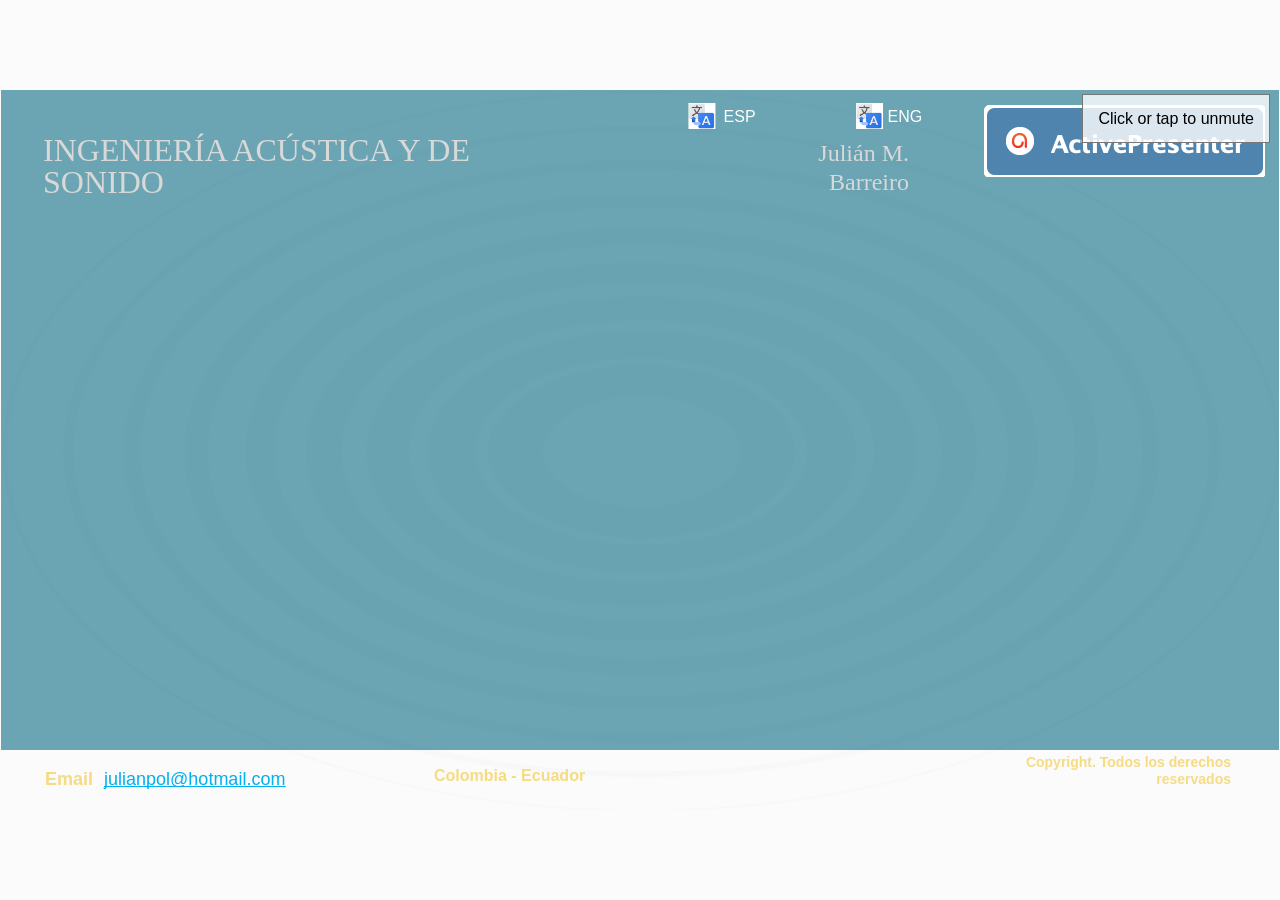
==== commit e461ca25: "resubida con intro" ====
--- a/index.html
+++ b/index.html
@@ -1,7 +1,7 @@
 ﻿<!DOCTYPE html>
 <html lang="en-US" dir="ltr">
 <head>
-	<title>Portafolio&nbsp; Julian2</title>
+	<title>Untitled1</title>
 	<meta http-equiv="X-UA-Compatible" content="IE=Edge,chrome=1" />
 	<meta http-equiv="Content-Type" content="text/html; charset=utf-8"/>
 	<meta name="generator" content="ActivePresenter 9.0.6"/>
--- a/player/rlplayer.css
+++ b/player/rlplayer.css
@@ -141,7 +141,7 @@
 .ap-prez-container[data-mode='1'] .ap-side-bar{
 	width: 350px;
 	color: rgb(0, 0, 0);
-	font-family: Arial;
+	font-family: Tahoma;
 	font-size: 13px;
 	background-color: rgb(224, 224, 224);
 }
@@ -149,7 +149,7 @@
 .ap-prez-container[data-mode='2'] .ap-side-bar{
 	width: 350px;
 	color: rgb(0, 0, 0);
-	font-family: Arial;
+	font-family: Tahoma;
 	font-size: 13px;
 	background-color: rgb(224, 224, 224);
 }
@@ -157,7 +157,7 @@
 .ap-prez-container[data-mode='3'] .ap-side-bar{
 	width: 350px;
 	color: rgb(0, 0, 0);
-	font-family: Arial;
+	font-family: Tahoma;
 	font-size: 13px;
 	background-color: rgb(224, 224, 224);
 }
@@ -165,7 +165,7 @@
 .ap-prez-container[data-mode='4'] .ap-side-bar{
 	width: 350px;
 	color: rgb(0, 0, 0);
-	font-family: Arial;
+	font-family: Tahoma;
 	font-size: 13px;
 	background-color: rgb(224, 224, 224);
 }
@@ -372,7 +372,7 @@
 }
 
 .ap-prez-container[data-mode='1'] .ap-popup {
-	font-family: Arial;
+	font-family: Tahoma;
 	font-size: 13px;
 	color: rgb(0, 0, 0);
 	background-color: rgb(224, 224, 224);
@@ -380,7 +380,7 @@
 }
 
 .ap-prez-container[data-mode='2'] .ap-popup {
-	font-family: Arial;
+	font-family: Tahoma;
 	font-size: 13px;
 	color: rgb(0, 0, 0);
 	background-color: rgb(224, 224, 224);
@@ -388,7 +388,7 @@
 }
 
 .ap-prez-container[data-mode='3'] .ap-popup {
-	font-family: Arial;
+	font-family: Tahoma;
 	font-size: 13px;
 	color: rgb(0, 0, 0);
 	background-color: rgb(224, 224, 224);
@@ -396,7 +396,7 @@
 }
 
 .ap-prez-container[data-mode='4'] .ap-popup {
-	font-family: Arial;
+	font-family: Tahoma;
 	font-size: 13px;
 	color: rgb(0, 0, 0);
 	background-color: rgb(224, 224, 224);
@@ -541,7 +541,7 @@
 
 .ap-prez-container[data-mode='1'] .ap-resources-container {
 	font-size: 13px;
-	font-family: Arial;
+	font-family: Tahoma;
 	background-color: rgb(224, 224, 224);
 	color: rgb(0, 0, 0);
 	border-color: rgb(179, 179, 179);
@@ -549,7 +549,7 @@
 
 .ap-prez-container[data-mode='2'] .ap-resources-container {
 	font-size: 13px;
-	font-family: Arial;
+	font-family: Tahoma;
 	background-color: rgb(224, 224, 224);
 	color: rgb(0, 0, 0);
 	border-color: rgb(179, 179, 179);
@@ -557,7 +557,7 @@
 
 .ap-prez-container[data-mode='3'] .ap-resources-container {
 	font-size: 13px;
-	font-family: Arial;
+	font-family: Tahoma;
 	background-color: rgb(224, 224, 224);
 	color: rgb(0, 0, 0);
 	border-color: rgb(179, 179, 179);
@@ -565,7 +565,7 @@
 
 .ap-prez-container[data-mode='4'] .ap-resources-container {
 	font-size: 13px;
-	font-family: Arial;
+	font-family: Tahoma;
 	background-color: rgb(224, 224, 224);
 	color: rgb(0, 0, 0);
 	border-color: rgb(179, 179, 179);
@@ -653,7 +653,7 @@
 
 .ap-prez-container[data-mode='1'] .ap-toc-container {
 	font-size: 13px;
-	font-family: Arial;
+	font-family: Tahoma;
 	background-color: rgb(230, 230, 230);
 	color: rgb(0, 0, 0);
 	border-color: rgb(179, 179, 179);
@@ -661,7 +661,7 @@
 
 .ap-prez-container[data-mode='2'] .ap-toc-container {
 	font-size: 13px;
-	font-family: Arial;
+	font-family: Tahoma;
 	background-color: rgb(230, 230, 230);
 	color: rgb(0, 0, 0);
 	border-color: rgb(179, 179, 179);
@@ -669,7 +669,7 @@
 
 .ap-prez-container[data-mode='3'] .ap-toc-container {
 	font-size: 13px;
-	font-family: Arial;
+	font-family: Tahoma;
 	background-color: rgb(230, 230, 230);
 	color: rgb(0, 0, 0);
 	border-color: rgb(179, 179, 179);
@@ -677,7 +677,7 @@
 
 .ap-prez-container[data-mode='4'] .ap-toc-container {
 	font-size: 13px;
-	font-family: Arial;
+	font-family: Tahoma;
 	background-color: rgb(230, 230, 230);
 	color: rgb(0, 0, 0);
 	border-color: rgb(179, 179, 179);
@@ -1427,7 +1427,7 @@
 .ap-prez-container[data-mode='1'] .ap-toolbar,
 .ap-prez-container[data-mode='1'] .ap-slider-tooltip {
 	font-size: 13px;
-	font-family: Arial;
+	font-family: Tahoma;
 	color: rgb(0, 0, 0);
 	background-color: rgb(224, 224, 224);
 	border-color: rgb(179, 179, 179);
@@ -1436,7 +1436,7 @@
 .ap-prez-container[data-mode='2'] .ap-toolbar,
 .ap-prez-container[data-mode='2'] .ap-slider-tooltip {
 	font-size: 13px;
-	font-family: Arial;
+	font-family: Tahoma;
 	color: rgb(0, 0, 0);
 	background-color: rgb(224, 224, 224);
 	border-color: rgb(179, 179, 179);
@@ -1445,7 +1445,7 @@
 .ap-prez-container[data-mode='3'] .ap-toolbar,
 .ap-prez-container[data-mode='3'] .ap-slider-tooltip {
 	font-size: 13px;
-	font-family: Arial;
+	font-family: Tahoma;
 	color: rgb(0, 0, 0);
 	background-color: rgb(224, 224, 224);
 	border-color: rgb(179, 179, 179);
@@ -1454,7 +1454,7 @@
 .ap-prez-container[data-mode='4'] .ap-toolbar,
 .ap-prez-container[data-mode='4'] .ap-slider-tooltip {
 	font-size: 13px;
-	font-family: Arial;
+	font-family: Tahoma;
 	color: rgb(0, 0, 0);
 	background-color: rgb(224, 224, 224);
 	border-color: rgb(179, 179, 179);
@@ -1501,7 +1501,7 @@
 }
 
 .ap-prez-container[data-mode='1'] .ap-menu {
-	font-family: Arial;
+	font-family: Tahoma;
 	font-size: 13px;
 	color: rgb(0, 0, 0);
 	background-color: rgb(224, 224, 224);
@@ -1509,7 +1509,7 @@
 }
 
 .ap-prez-container[data-mode='2'] .ap-menu {
-	font-family: Arial;
+	font-family: Tahoma;
 	font-size: 13px;
 	color: rgb(0, 0, 0);
 	background-color: rgb(224, 224, 224);
@@ -1517,7 +1517,7 @@
 }
 
 .ap-prez-container[data-mode='3'] .ap-menu {
-	font-family: Arial;
+	font-family: Tahoma;
 	font-size: 13px;
 	color: rgb(0, 0, 0);
 	background-color: rgb(224, 224, 224);
@@ -1525,7 +1525,7 @@
 }
 
 .ap-prez-container[data-mode='4'] .ap-menu {
-	font-family: Arial;
+	font-family: Tahoma;
 	font-size: 13px;
 	color: rgb(0, 0, 0);
 	background-color: rgb(224, 224, 224);
@@ -2164,19 +2164,19 @@
 }
 
 .ap-prez-container[data-mode='1'] .ap-media-menu-item {
-	font-family: Arial;
+	font-family: Tahoma;
 	font-size: 13px;
 }
 .ap-prez-container[data-mode='2'] .ap-media-menu-item {
-	font-family: Arial;
+	font-family: Tahoma;
 	font-size: 13px;
 }
 .ap-prez-container[data-mode='3'] .ap-media-menu-item {
-	font-family: Arial;
+	font-family: Tahoma;
 	font-size: 13px;
 }
 .ap-prez-container[data-mode='4'] .ap-media-menu-item {
-	font-family: Arial;
+	font-family: Tahoma;
 	font-size: 13px;
 }
 
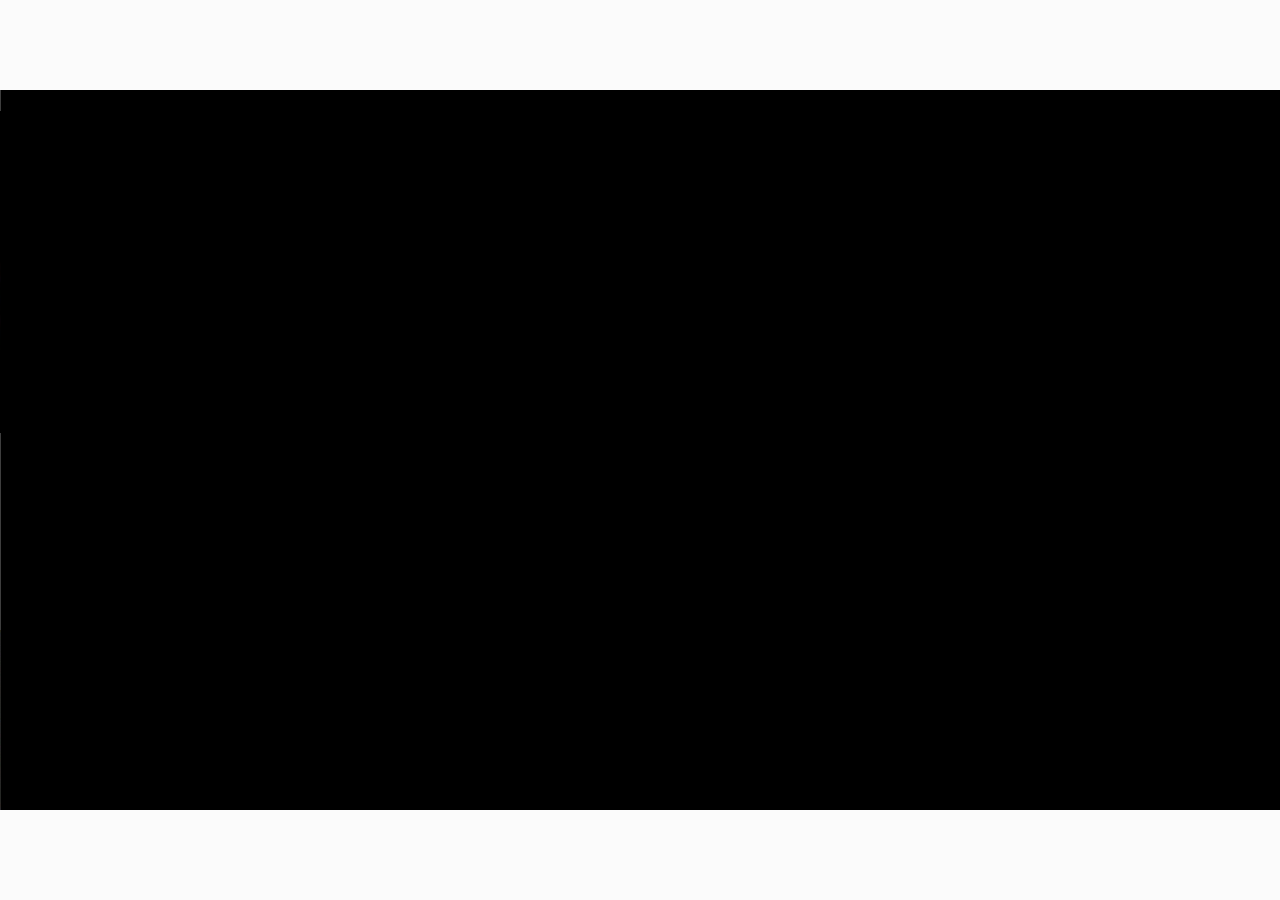
==== commit fdbe4b9d: "subida de todo" ====
--- a/index.html
+++ b/index.html
@@ -1,7 +1,7 @@
 ﻿<!DOCTYPE html>
 <html lang="en-US" dir="ltr">
 <head>
-	<title>Untitled1</title>
+	<title>Landing</title>
 	<meta http-equiv="X-UA-Compatible" content="IE=Edge,chrome=1" />
 	<meta http-equiv="Content-Type" content="text/html; charset=utf-8"/>
 	<meta name="generator" content="ActivePresenter 9.0.6"/>
